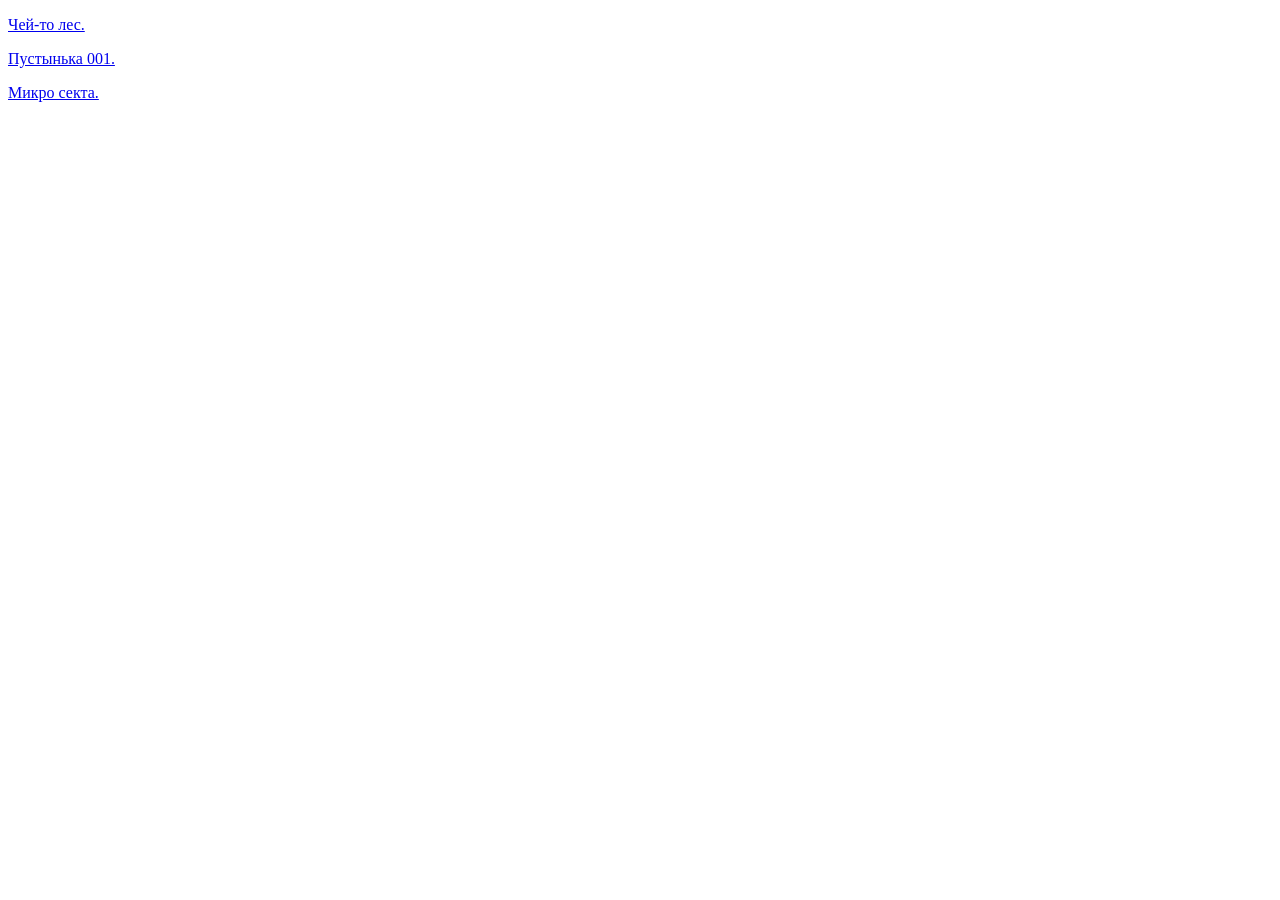
==== index.html @ 07a10c1d "Update index.html" ====
<!doctype html>
<html>
 <head>
  <meta http-equiv="Content-Type" content="text/html; charset=utf-8">
  <title>Ссылки на всякое</title>
  <base target="_blank">
 </head>
 <body>
  <p><a href="Procedural forest/index.html">Чей-то лес.</a></p>
  <p><a href="vDesertGameP001/index.html">Пустынька 001.</a></p>
   <p><a href="vDesertGameP001/index.html">Микро секта.</a></p>
 </body>
</html>
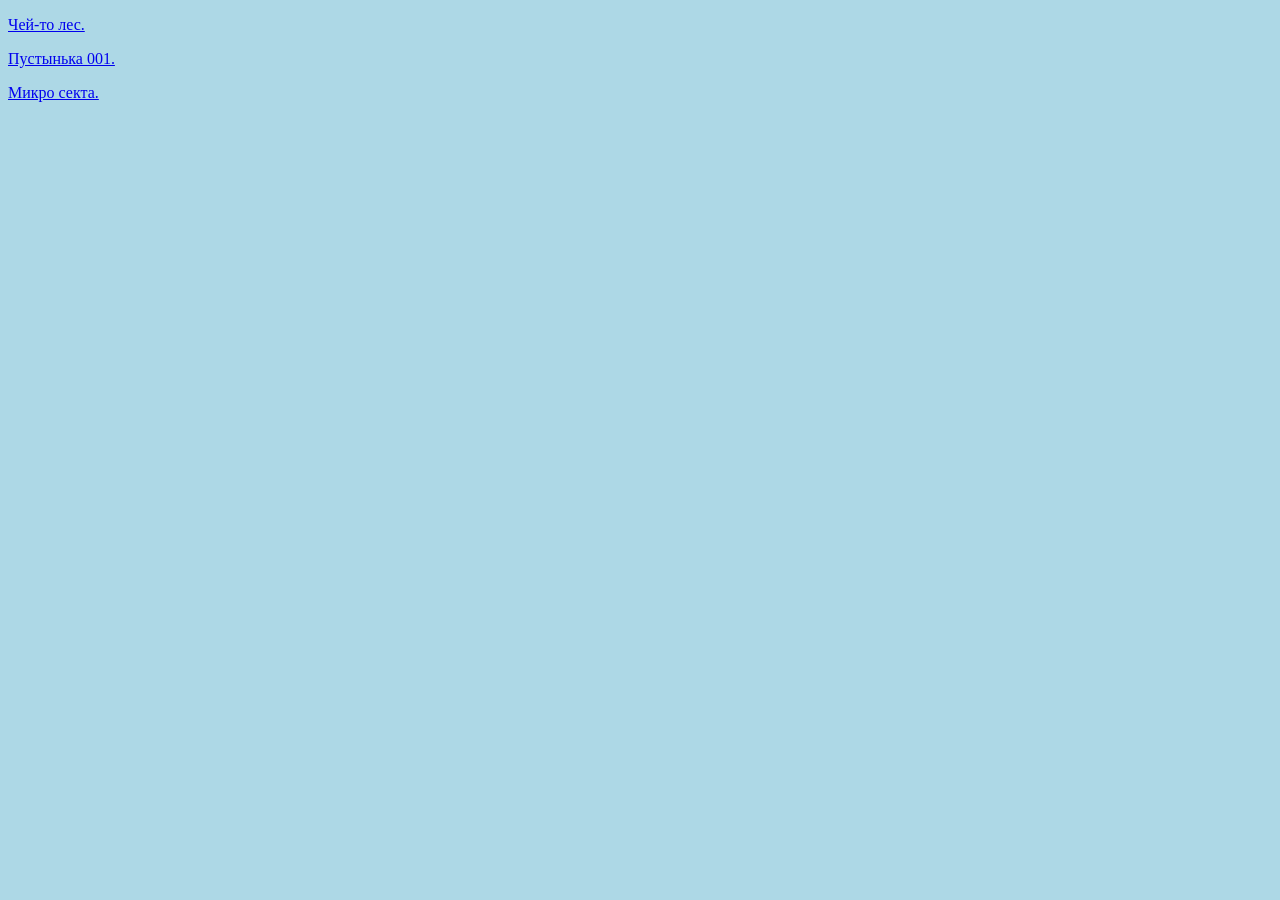
==== commit 7d756470: "Update index.html" ====
--- a/index.html
+++ b/index.html
@@ -5,9 +5,9 @@
   <title>Ссылки на всякое</title>
   <base target="_blank">
  </head>
- <body>
+ <body bgcolor="lightblue"> <!-- Здесь задается цвет фона -->
   <p><a href="Procedural forest/index.html">Чей-то лес.</a></p>
   <p><a href="vDesertGameP001/index.html">Пустынька 001.</a></p>
-   <p><a href="vDesertGameP001/index.html">Микро секта.</a></p>
+   <p><a href="tiny-sect/public/index.html">Микро секта.</a></p>
  </body>
 </html>
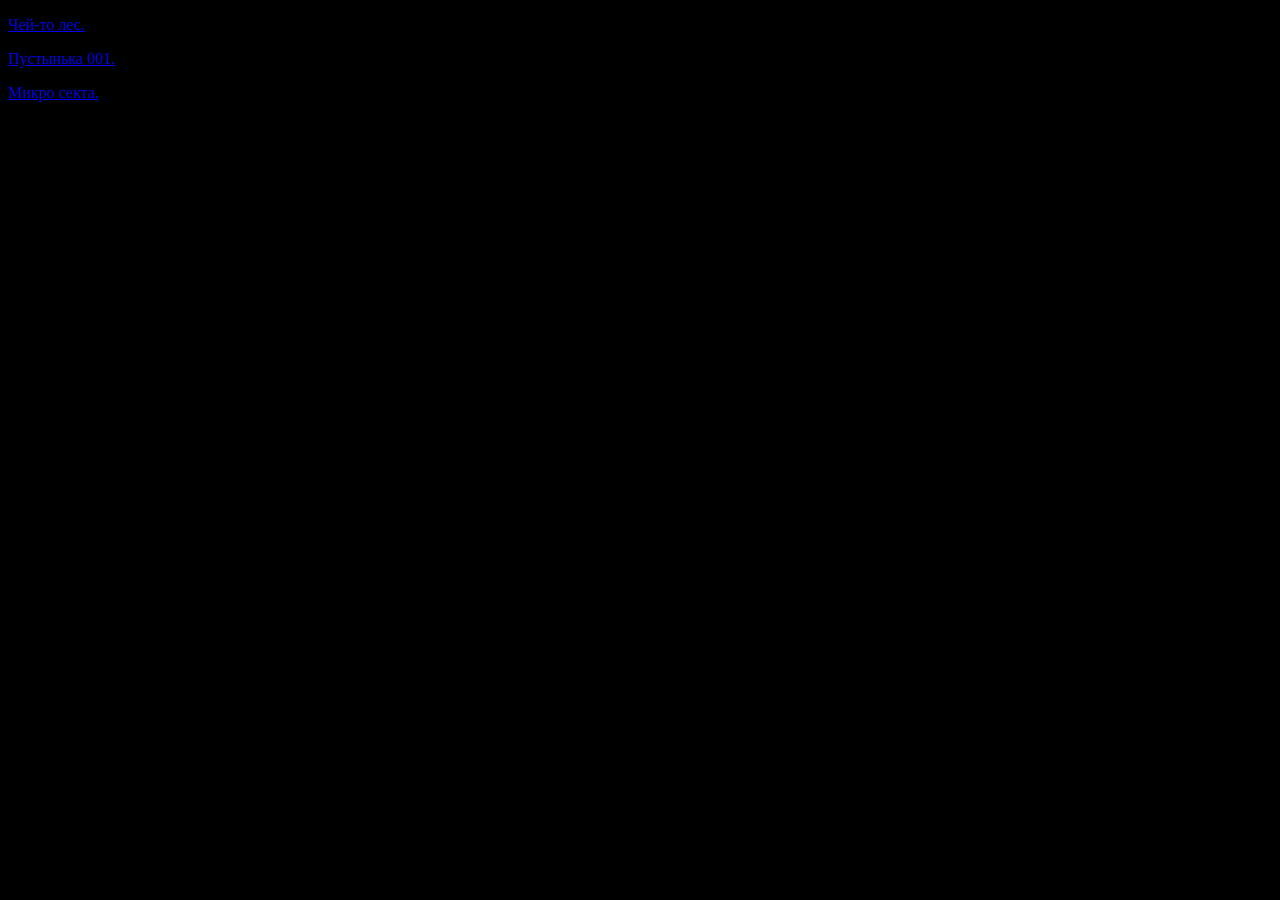
==== commit ee4f7678: "Update index.html" ====
--- a/index.html
+++ b/index.html
@@ -5,7 +5,7 @@
   <title>Ссылки на всякое</title>
   <base target="_blank">
  </head>
- <body bgcolor="lightblue"> <!-- Здесь задается цвет фона -->
+ <body bgcolor="black"> <!-- Здесь задается цвет фона -->
   <p><a href="Procedural forest/index.html">Чей-то лес.</a></p>
   <p><a href="vDesertGameP001/index.html">Пустынька 001.</a></p>
    <p><a href="tiny-sect/public/index.html">Микро секта.</a></p>
